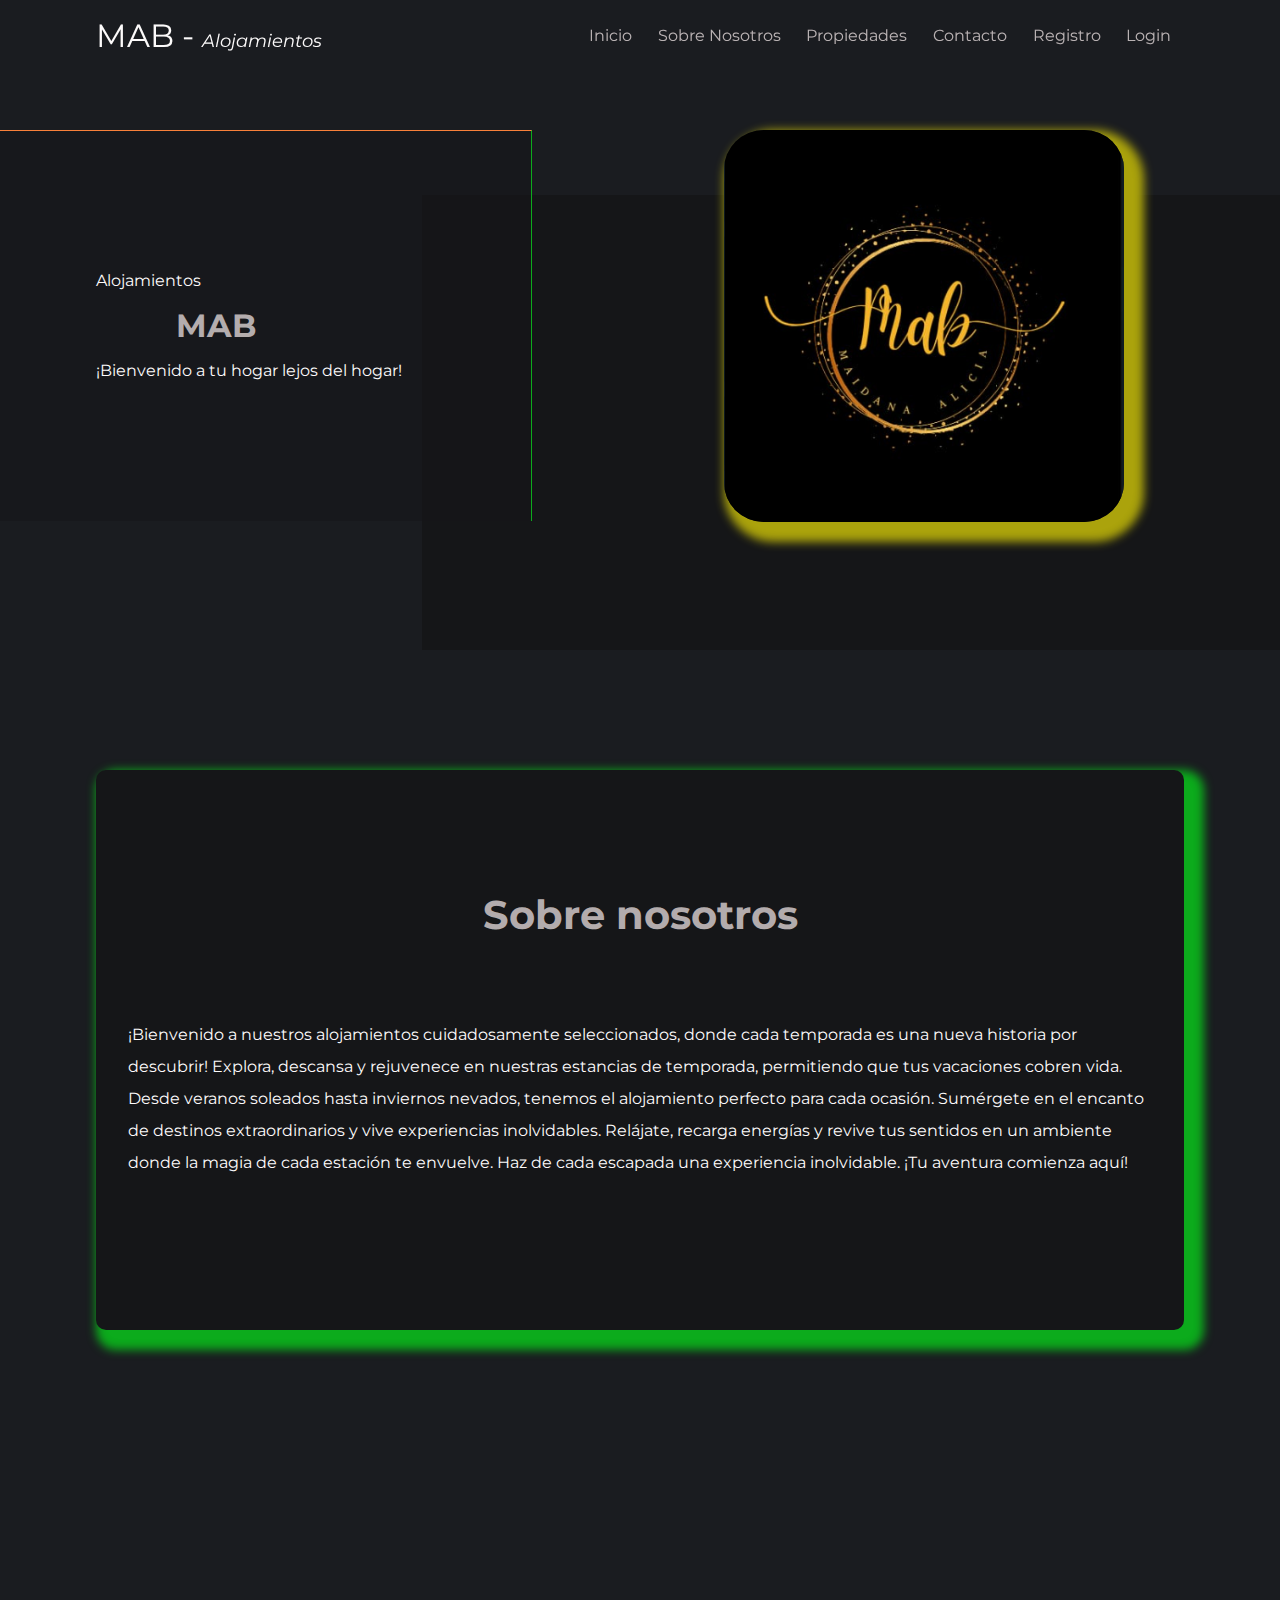
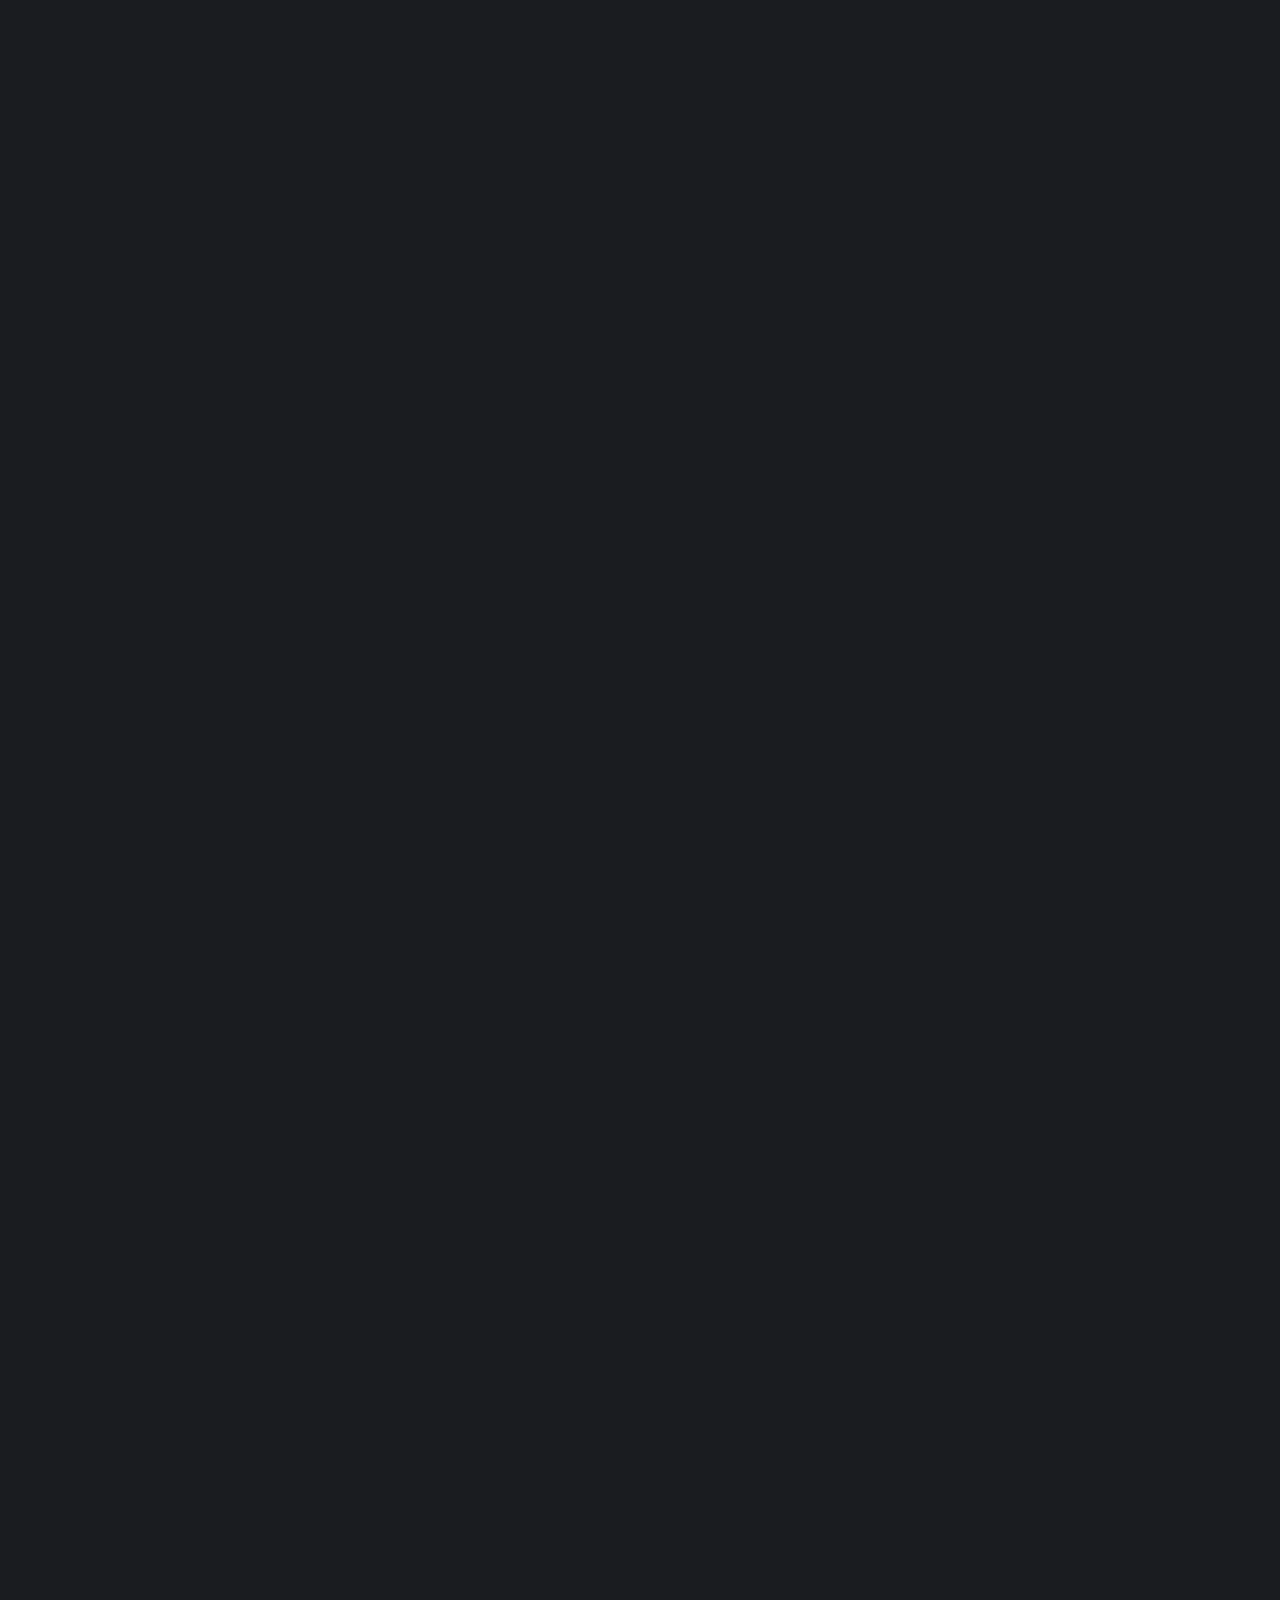
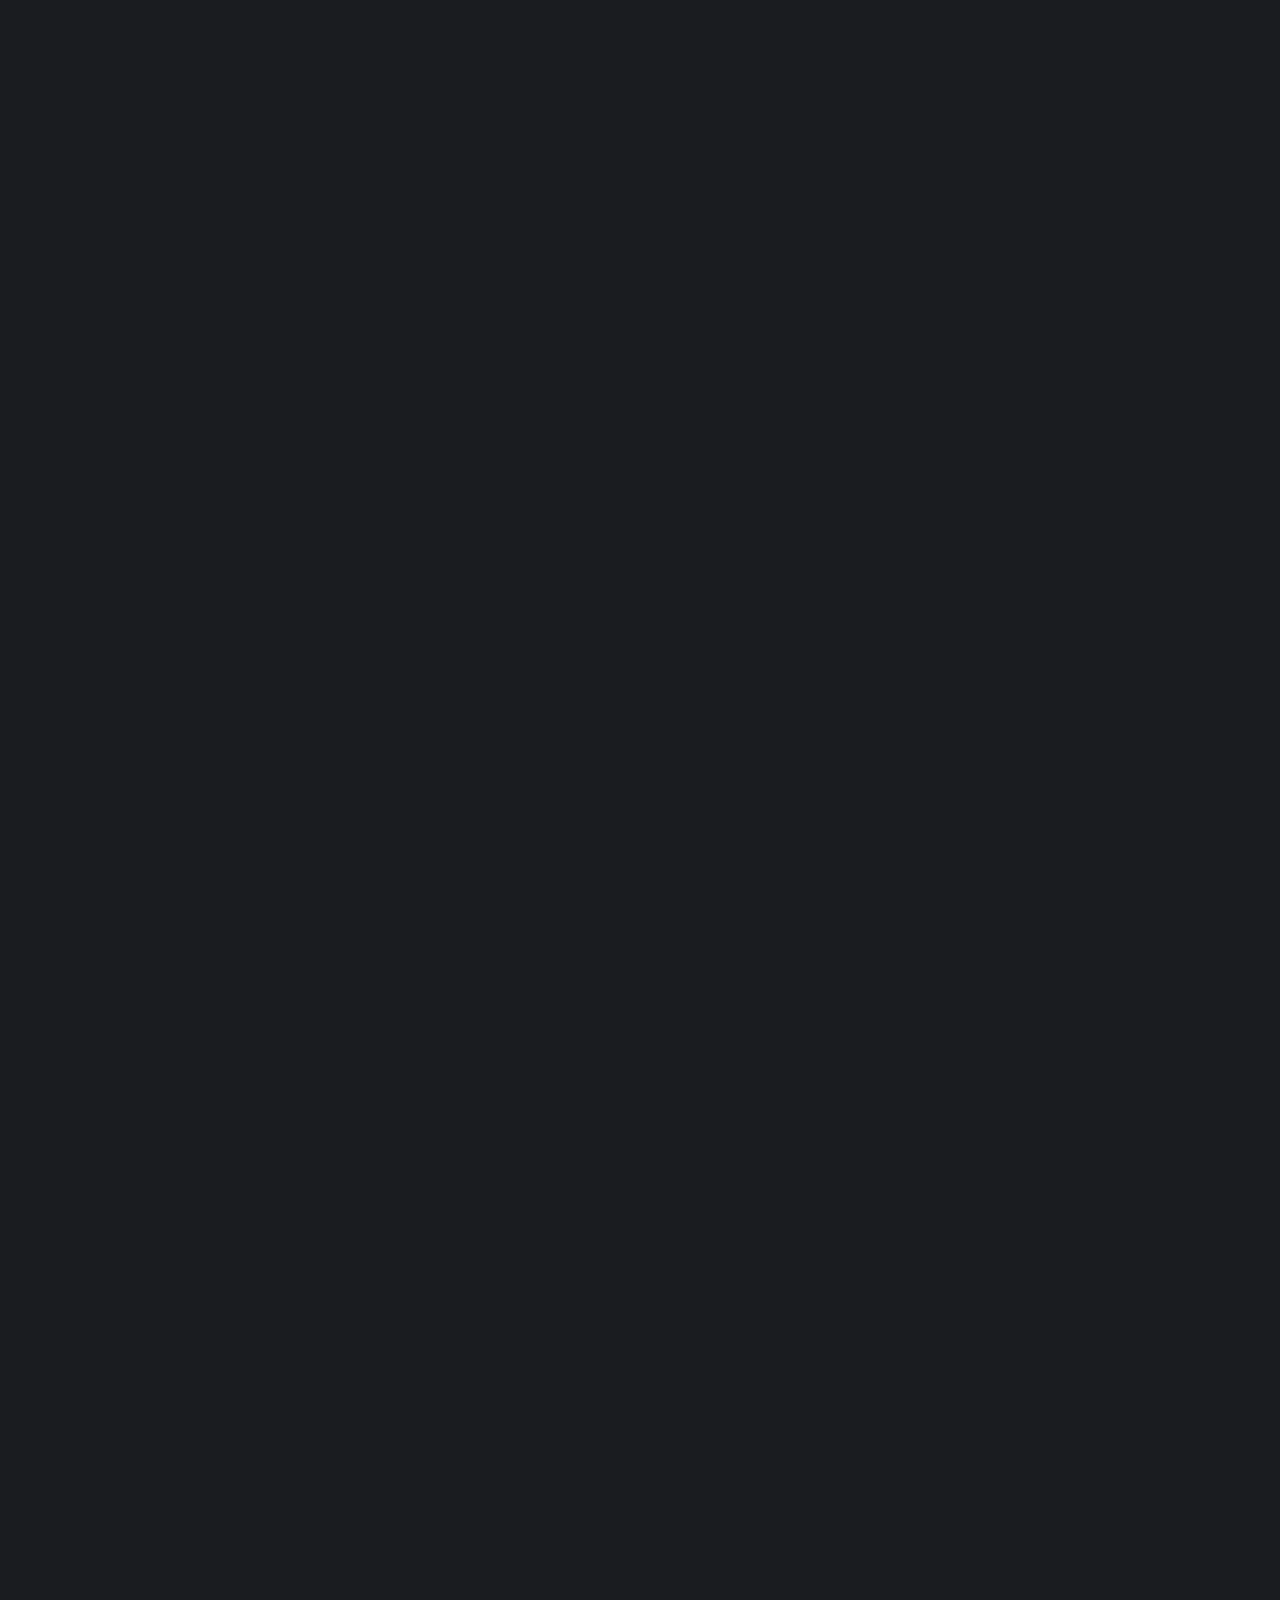
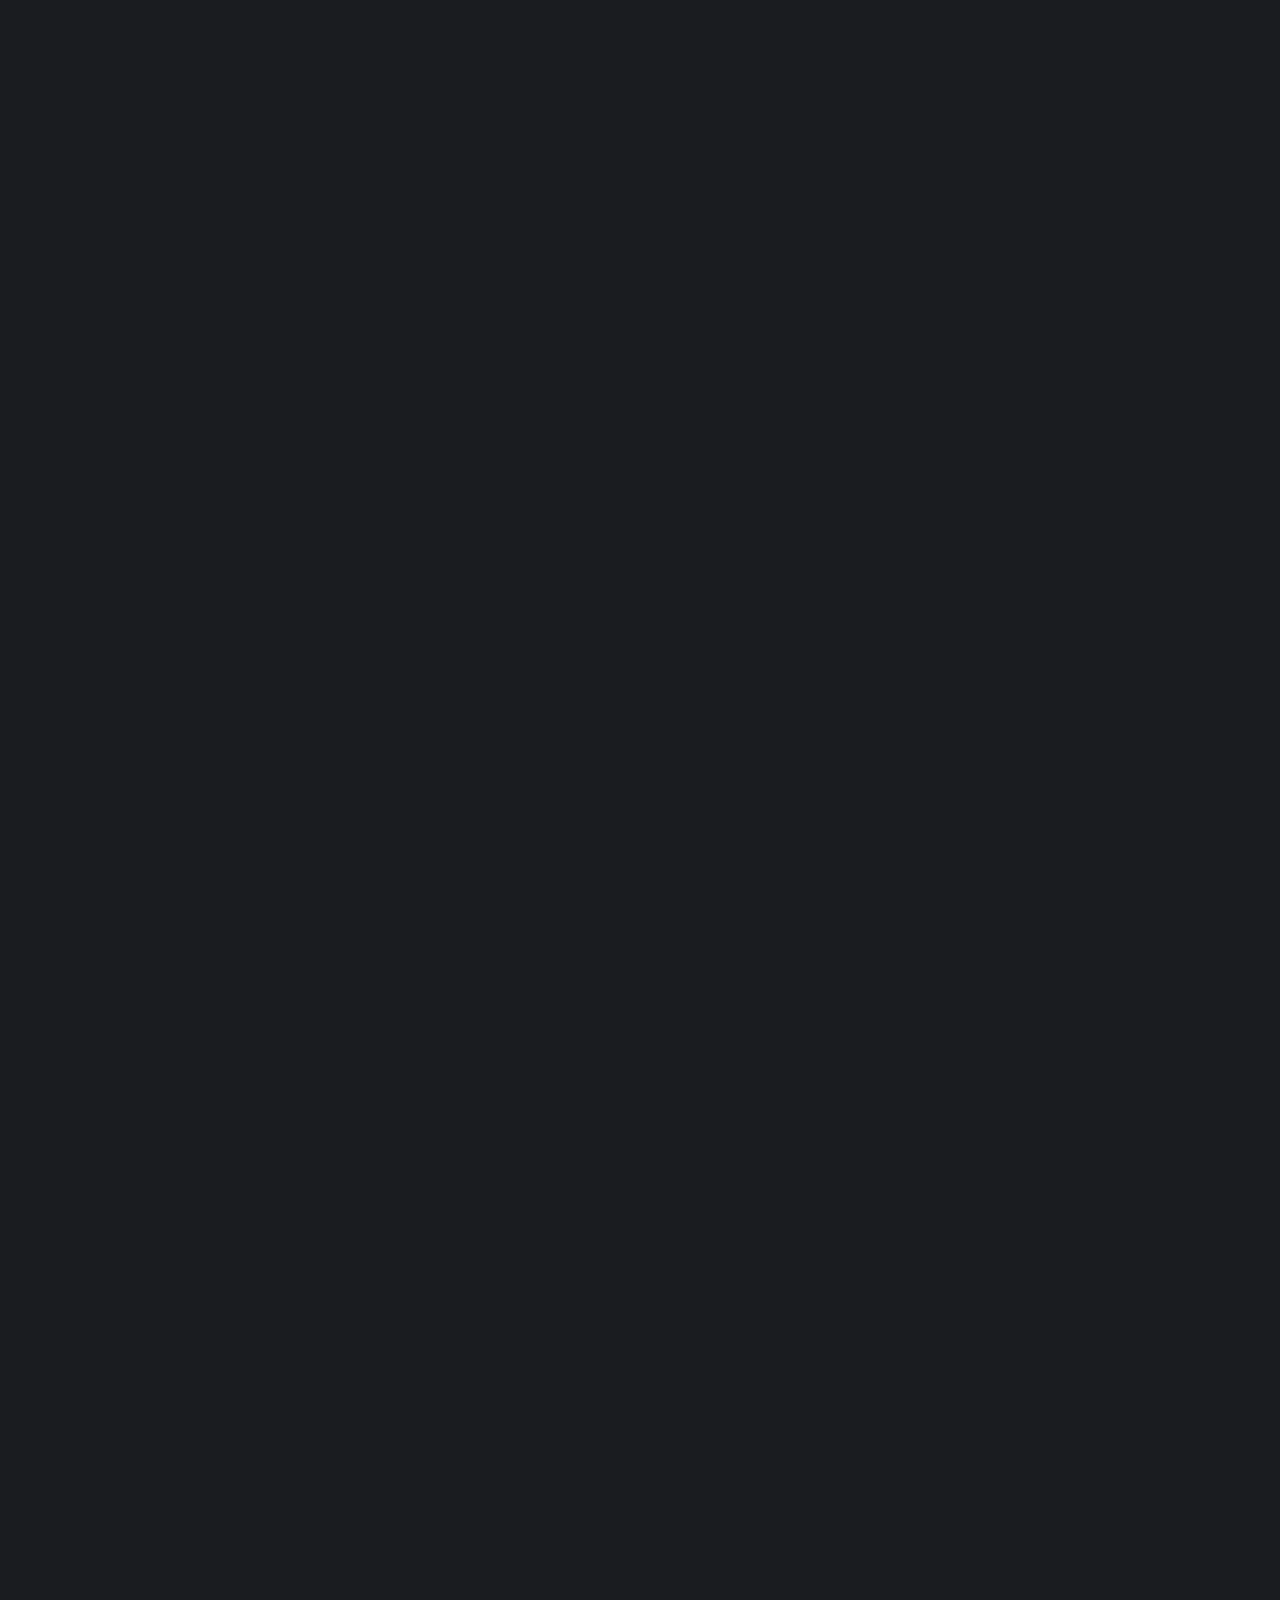
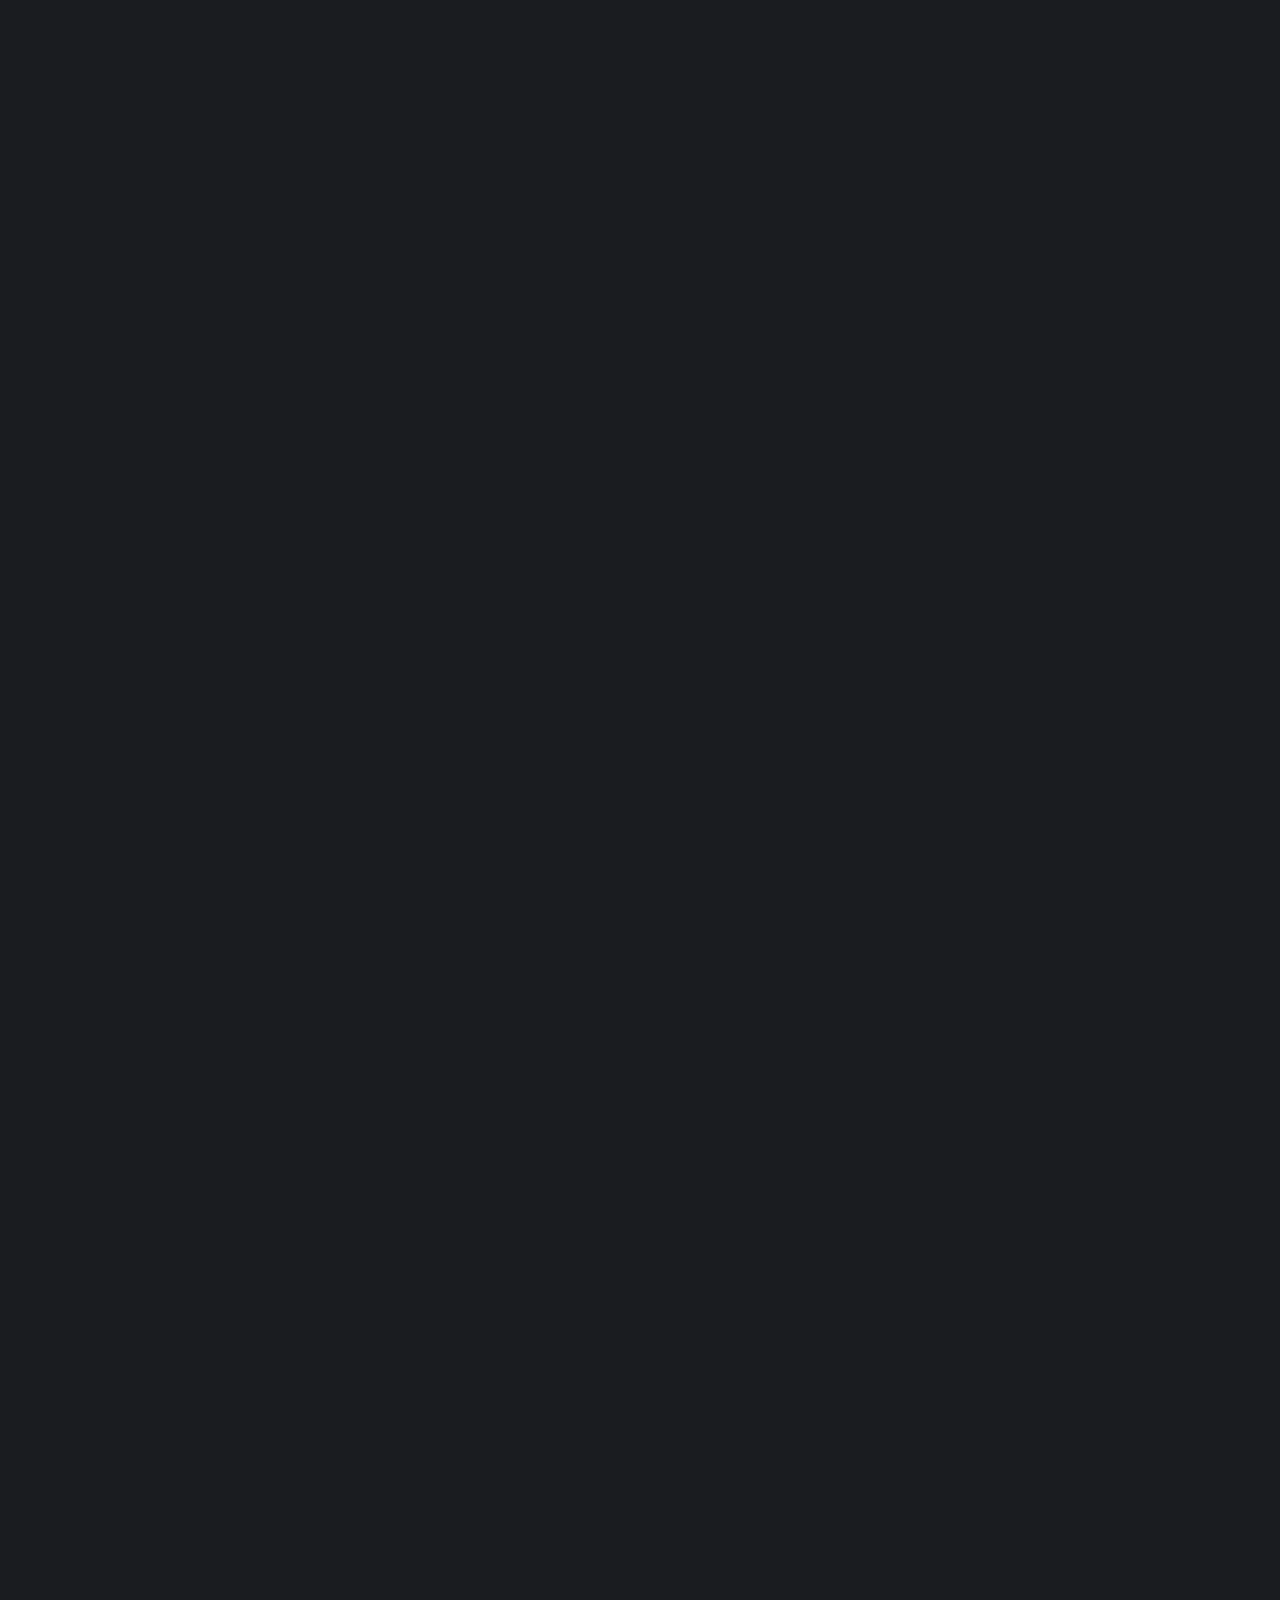
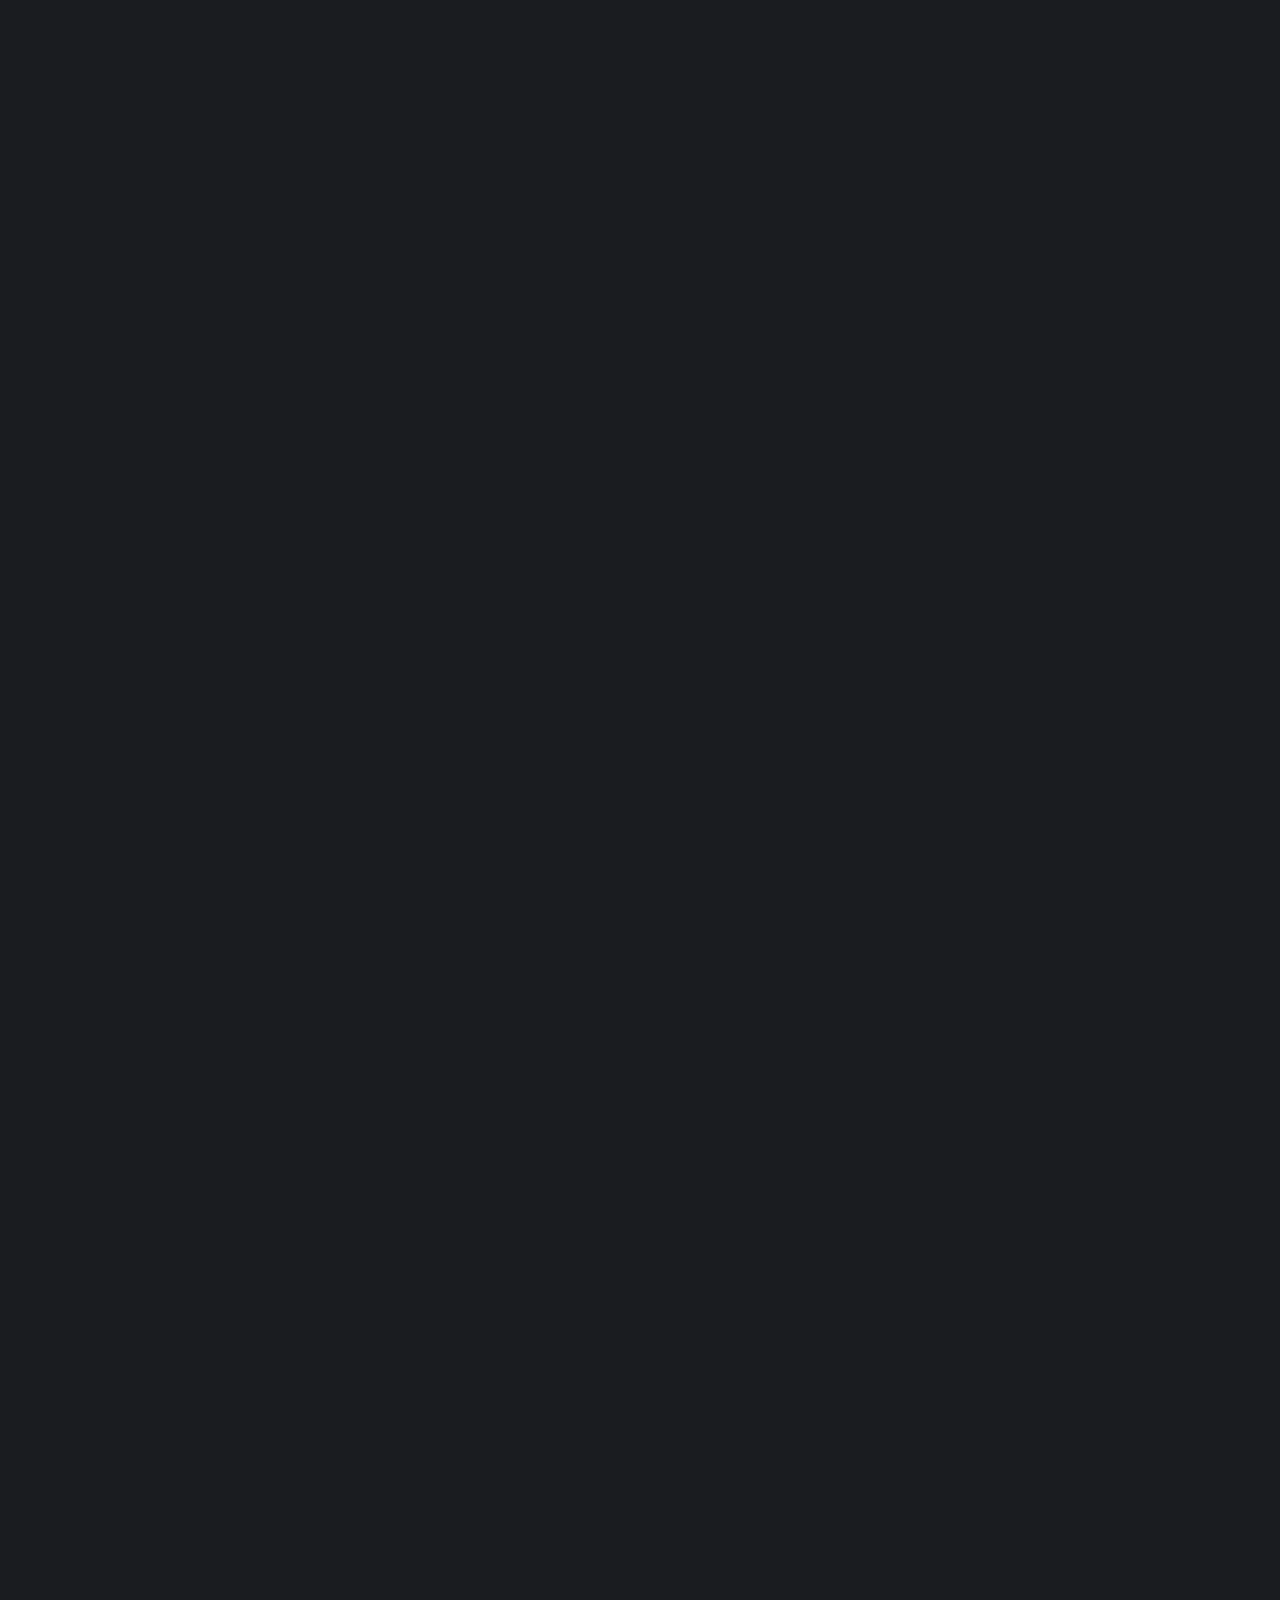
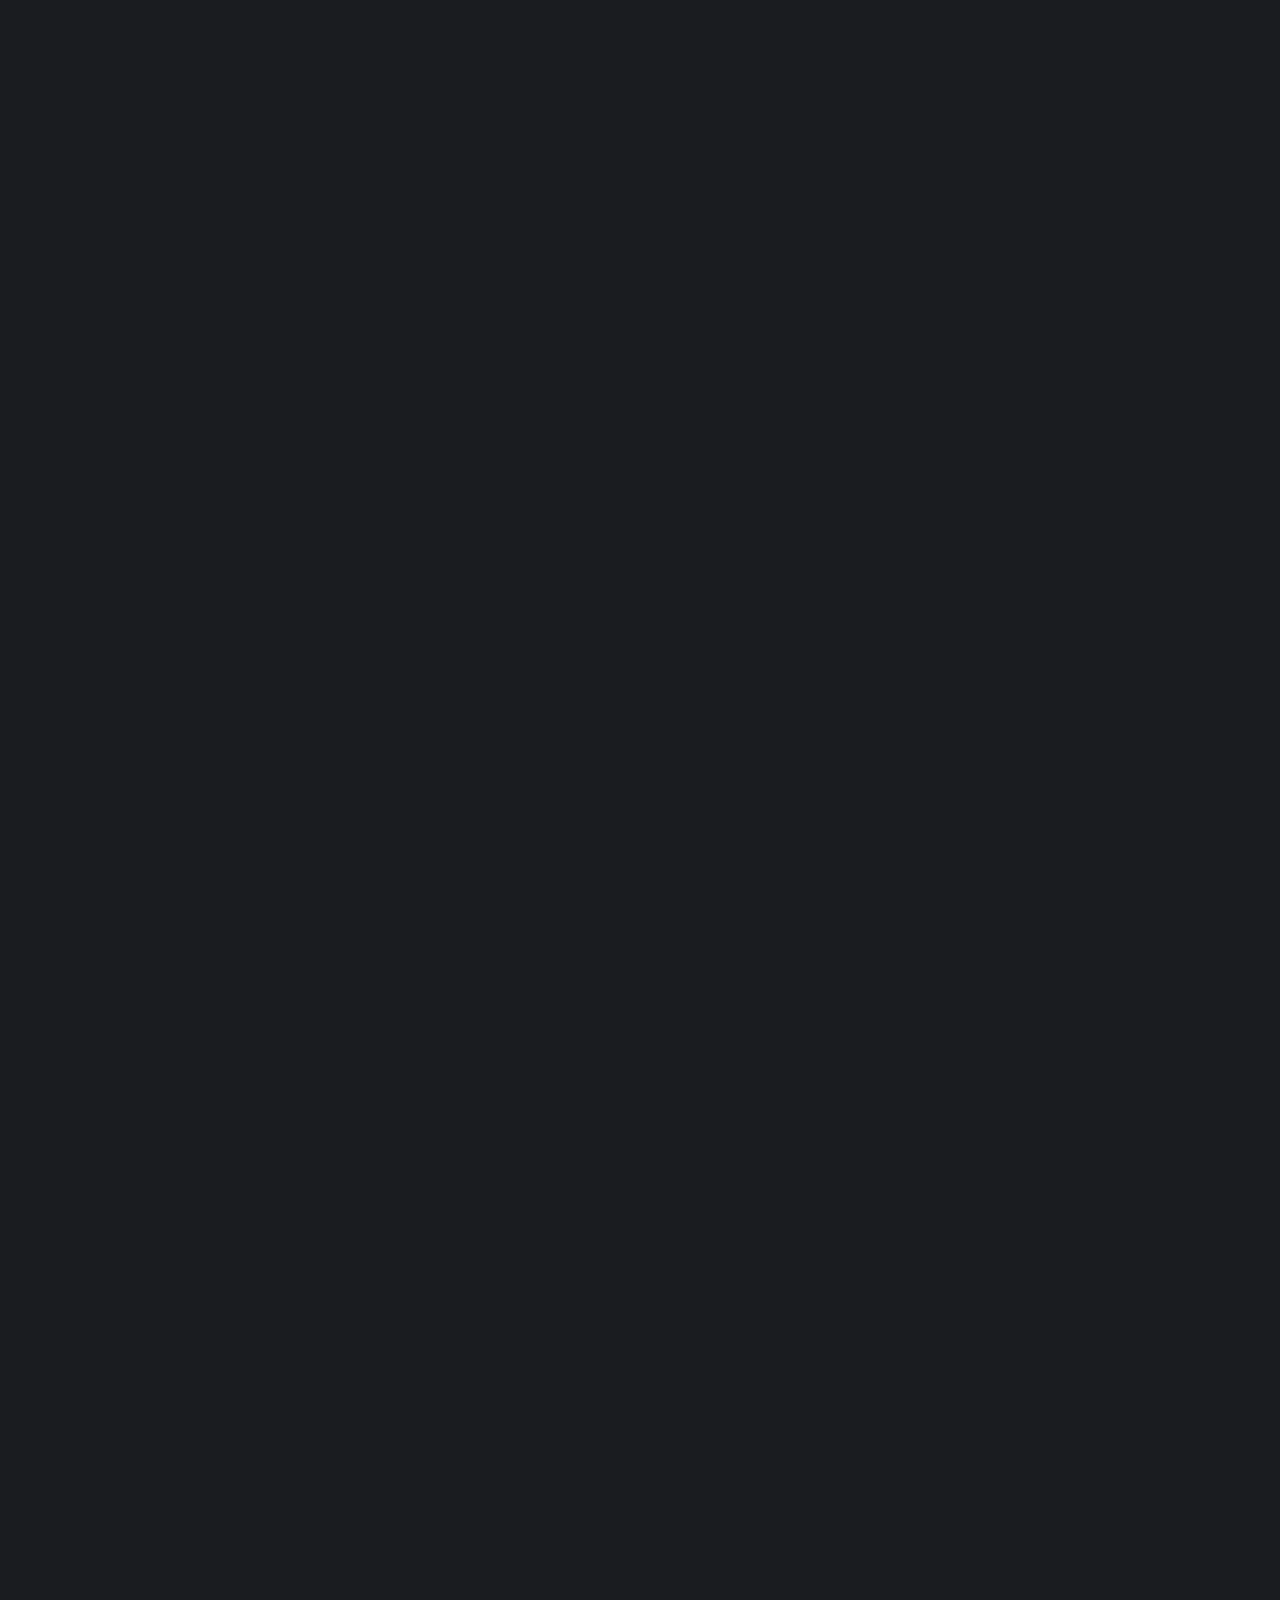
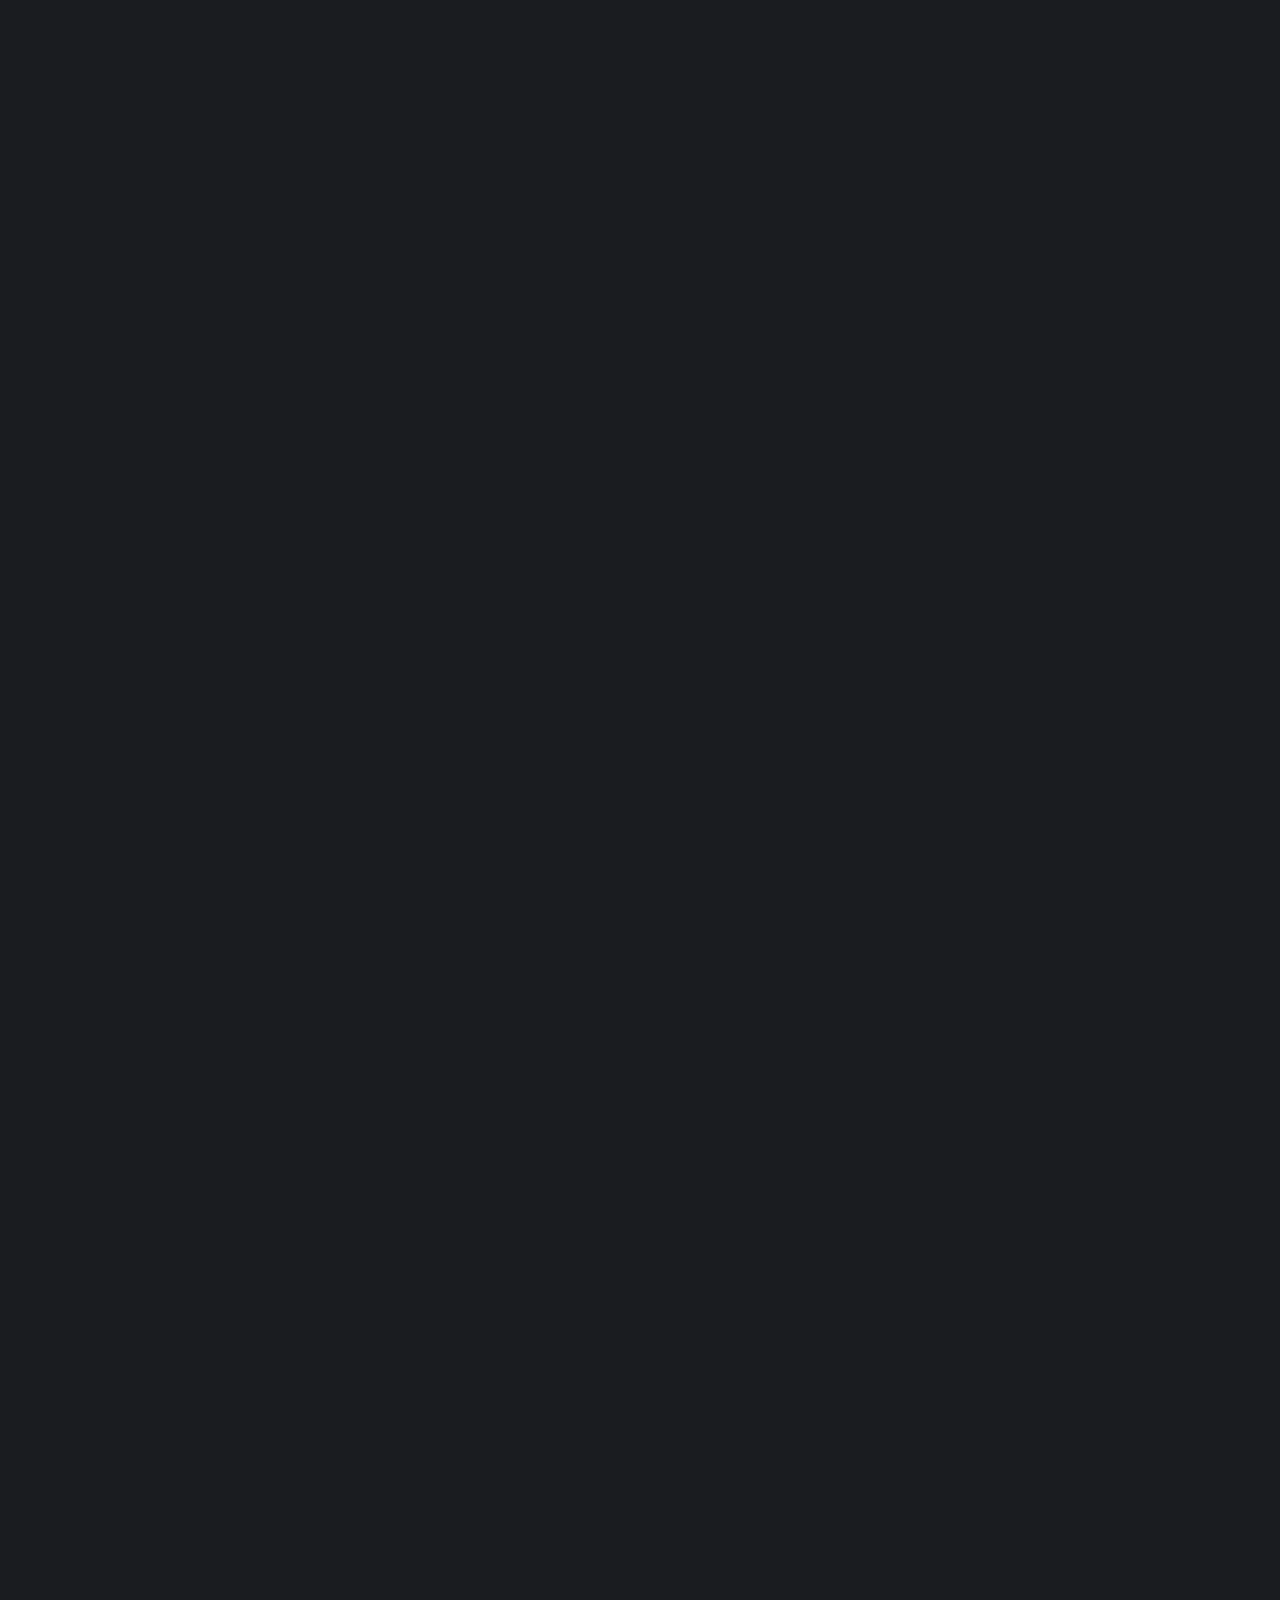
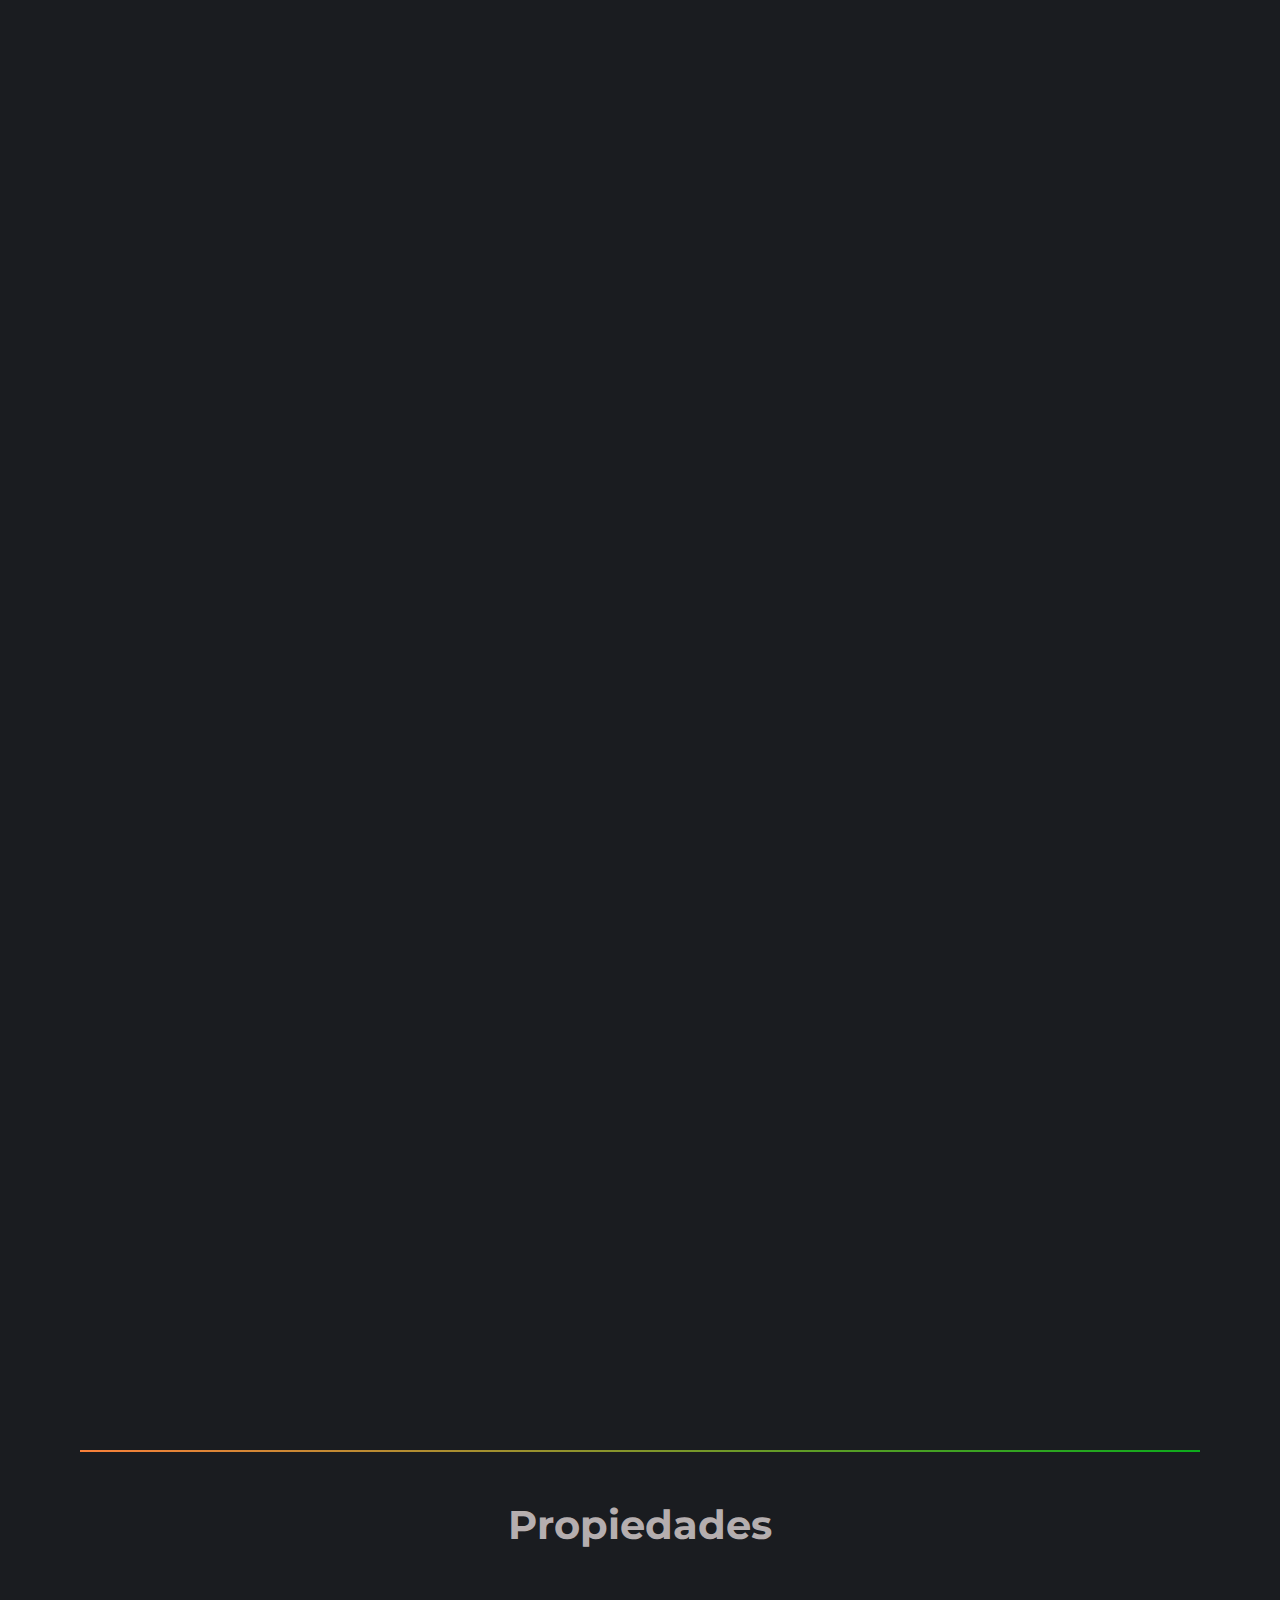
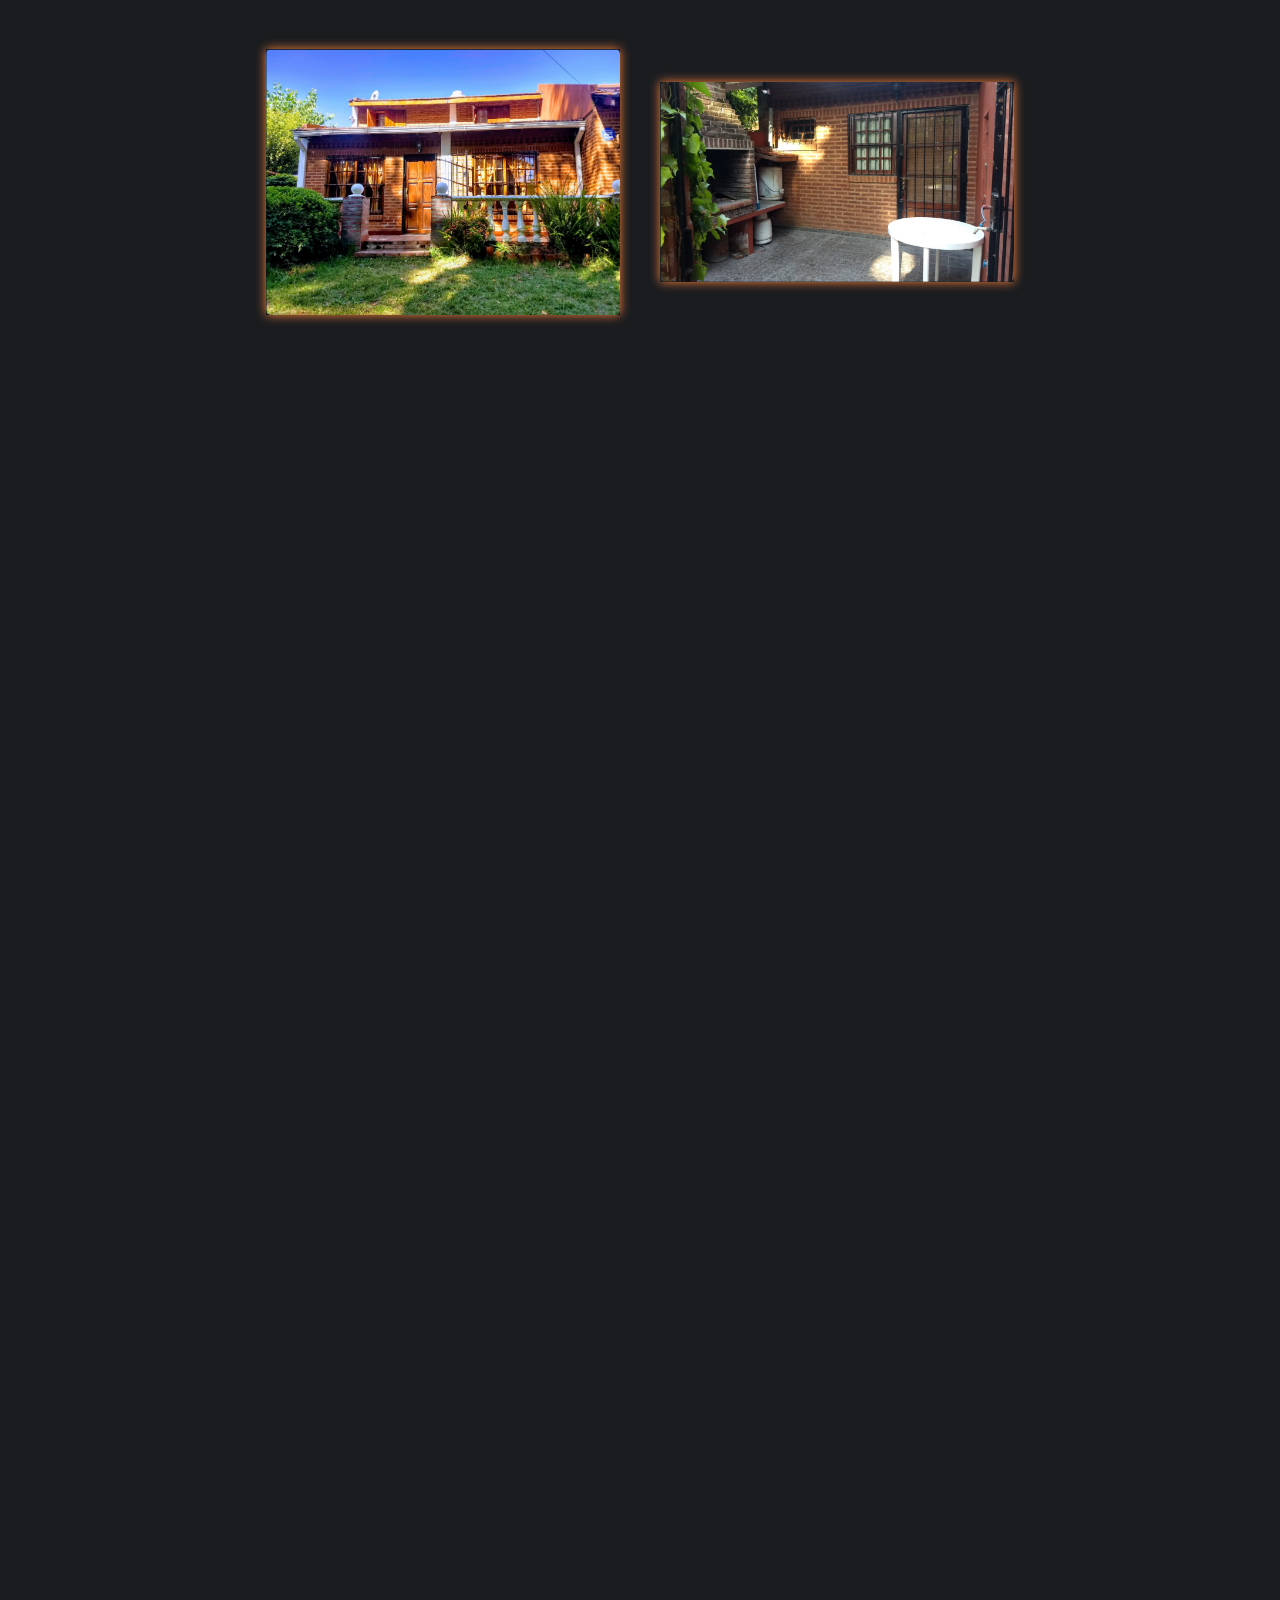
==== index.html @ 53bdf9b8 "subiendo cambios" ====
<html lang="en">
    <head>
        <meta charset="UTF-8">
        <meta http-equiv="X-UA-Compatible" content="IE=edge">
        <meta name="viewport" content="width=device-width, initial-scale=1.0">
        <link rel="shortcut icon" href="./imgs/favicon.ico" type="image/x-icon">
        <link rel="stylesheet" href="./sytle.css">
        <title>Alojamientos MAB</title>
    </head>

    <body>
        <header class="inicio">
            <nav class="nav center" >
                <p class="logo">MAB - <i style="font-size: 18px;">Alojamientos</i></p>
                <input type="checkbox" name="" class="checkBtn">
                <ol class="center">
                    <a href='/index.html'><li>Inicio</li></a>
                    <a href="#sobrenosotros"><li>Sobre Nosotros</li></a>
                    <a href="#propiedades"><li>Propiedades</li></a>
                    <a href="#contacto"><li>Contacto</li></a>
                    <a href="./register.html"><li>Registro</li></a>
                    <a href="./login.html"><li>Login</li></a>
                </ol>
           </nav>
        </header>

        <section class="main"> 
            <div class="box">
                <p class="hi">Alojamientos</p>
                <h1 style="padding-left:80px;">MAB</h1>
                <p>¡Bienvenido a tu hogar lejos del hogar!</p>
            </div>
            <img class="marca" src="./imgs/logomab.png" alt="Logo de la empresa">
        </section>

        <!-- <div class="separador"></div> -->

        <section id="sobrenosotros" class="nosotros">
           
            <div>
                <h2>Sobre nosotros</h2>
                <p> 
                    ¡Bienvenido a nuestros alojamientos cuidadosamente seleccionados, donde cada temporada es una nueva historia por 
                    descubrir! Explora, descansa y rejuvenece en nuestras estancias de temporada, permitiendo que tus vacaciones cobren 
                    vida. Desde veranos soleados hasta inviernos nevados, tenemos el alojamiento perfecto para cada ocasión. 
                    Sumérgete en el encanto de destinos extraordinarios y vive experiencias inolvidables. Relájate, recarga energías y 
                    revive tus sentidos en un ambiente donde la magia de cada estación te envuelve. Haz de cada escapada una experiencia
                    inolvidable. ¡Tu aventura comienza aquí!</p>
            </div>
        </section>

        <div class="separador"></div>

        <section id="propiedades" class="propiedades">

            <div> 
                <h2>Propiedades</h2> 
            </div>
            <div class="prop-main">
                
                <div class="prop-contenedor">
                   
                    <div class="columnas">
                        <div class="cards">
                            <div class="cards-a">
                                <div class="cards-frente">
                                    <img src="./imgs/cabaña1.png" alt="">
                                </div>
                                <div class="cards-atras">
                                    <div class="subtitulo">
                                        <h3>Cabaña para 8/9 personas</h3>
                                        <a href=#pendiente class="btnProp" target="_blank">Ir</a>
                                    </div>
                                </div>
                            </div>
                        </div>
                        <div class="cards">
                            <div class="cards-a">
                                <div class="cards-frente">
                                    <img src="./imgs/ph1.png" alt="">
                                </div>
                                <div class="cards-atras">
                                    <div class="subtitulo">
                                        <h3>PH para 5/6 personas</h3>
                                        <a class='btnProp' href=#pendiente target='_blank'>Ir</a>
                                    </div>
                                </div>
                            </div>
                        </div>
                    </div>
                </div>
            </div>
        </section>

        <div class="separador"></div>

        <section id="contacto" class="contacto">  
            <form action="" class="contact">
                <h2>Contacto</h2>
                <label for="name">
                    <input type="text" name="name" id="name" placeholder="Nombre" class="items">
                </label>
                <label for="email">
                    <input type="email" name="email" id="email" placeholder="E-mail" class="items">
                </label>
                <label for="phone">
                    <input type="number" name="phone" id="phone" placeholder="Telefono" class="items">
                </label>
                <textarea name="mensaje" id="mensaje" placeholder="Mensaje" class="items mensaje"></textarea>
                <button type="submit" value="Enviar" class="btnEnviar">Enviar</button>
            </form>
        </section>

        <footer>
            <div class="pie"></div>
            <a href="https://www.instagram.com/alii.mab/" target="_blank"> <img src="./imgs/Instagram_icon-icons.com_66804.png"alt="" class="icono"></a>
            <p class="copyright">&copy; 2024 FJBA</p>
        </footer>
    </body>
</html>
---- sytle.css ----
@import url('https://fonts.googleapis.com/css2?family=Montserrat&display=swap');


*{
    margin: 0;
    padding: 0;
    box-shadow: border-box;
}
body{
    background: #1a1c20;
    font-family: 'Montserrat' , sans-serif ;
    color: #fdfbfb;
    overflow-x: hidden;
    scroll-behavior: smooth;
}
header{
    position: absolute;
    width: 100%;
    position: fixed;
    z-index: 1;
}
.center{
    display: flex;
    justify-content: center;
    align-items: center;
}
.nav{
    width: 85%;
    height: 70px;
    margin: 0 auto;
    justify-content: space-between;
}
.nav .logo{
    font-size: 2em;
}
.nav ol{
    list-style: none;
}
.nav ol a {
    text-decoration: none;
    color: #fcf1f1b4;
    margin: 0.3em;
    padding: 0.5em;
    border-radius: 10px;
}
.nav ol a:hover{
    transition: background .8s;
    background: #0cab1c;
}
.checkBtn{
    display: none;
}
.main{
    width: 85%;
    height: 650px;
    margin: 0 auto;
    display: flex;
    align-items: center;
    position: relative;
}
.main::before, .main::after{
    content: '';
    width: 80%;
    height: 70%;
    background: #151618;
    position: absolute;
    bottom: 0;
    right: -10%;
    z-index: -11;
}
.main::after{
    background: #15161885;
    height: 60%;
    top: 20%;
    left: -40%;
    border-top: 1px solid #f9803a;
    border-right: 1px solid #0cab1c;
    z-index: -11;
}
.box h1{
    font-size: 2em;
    color: #fcf1f1b4;
    margin-bottom:0.5em;
    /* margin-left: 5em; */
}
.hi{
    margin-bottom: 1em;
    /* margin-left: 10em; */
}
/* .box p{
    margin-left: 10em;
} */
.box .btn {
    font-size: 1.2em;
    background: none;
    color: #fcf1f1b4;
    border: none;
    cursor: pointer;
    border: 1px solid #f9803a;
    width: 7em;
    height: 2.2em;
    transition: all .4s;
}
.box :hover{
    background: none;
}
.main img{
    width: 25em;
    position: absolute;
    right: 60px;
    z-index: -1;
    border-radius: 10%;
    top: 20%;
}
.marca{
    box-shadow: 10px 10px 10px 10px #aba30c;
} 
.separador{
    background: linear-gradient(to right, #f9803a, #0cab1c);
    margin-top: 800em;
    height: 0.1em;
    margin-right: 5em;
    margin-left: 5em;
}
.nosotros{
    width: 85%;
    height: 800px;
    margin: 0 auto;
    display: flex;
    align-items: center;
    position: relative;
}
.nosotros::before{
    content: '';
    width: 100%;
    height: 70%;
    background: #151618;
    position: absolute;
    z-index: -11;
    box-shadow: 10px 10px 10px 10px #0cab1c;
    border-radius: 10px;
}
.nosotros h2{
    font-size: 2.5em;
    color: #fcf1f1b4;
    margin-bottom:1.2em;
    text-align: center;
}
.nosotros p{
    padding: 2em;
    line-height: 2em;
}
.skills{
    display: flex;
    justify-content:space-around;
    align-items: center;
    align-content: center;
    padding-top: 10px;
}
.leng{
    width: 60px;
}
.propiedades h2 {
    font-size: 2.5em;
    color: #fcf1f1b4;
    margin-top:1.2em;
    text-align: center;
}
.prop-main {
    z-index: 102;
    width: 100%;
    /* background-color: #151618; */
    padding: 100px 0;
    border-radius: 5px;
}
.prop-contenedor {
    z-index: 101;
    margin: auto;
}
.columnas {
    z-index: 100;
    display: flex;
    flex-wrap: wrap;
    justify-content: center;
    align-items: center;
}
.cards{
    flex: 0 0 calc(30% - 30px);
    margin: 0 20px 0px;
    border-radius: 5px;
}
.cards-a {
    box-shadow: 0 0 10px #f9803a;
    position: relative;
    transform-style: preserve-3d;
    transition: all 1s ease;
}
img{
    max-width: 100%;
    vertical-align: middle;
    border-radius: 5px;
}
.card-frente img{
    width: 100%;
    border-radius: 5px;
}
.cards-frente,
.cards-atras{
    backface-visibility: hidden;
}
.cards-atras{
    background-color: transparent;
    position: absolute;
    left: 0;
    top: 0;
    padding: 15px;
    width: 100%;
    height: 100%;
    display: flex;
    align-items: center;
    justify-content: center;
    text-align: center;
    transform: rotateY(180deg);
    border-radius: 5px;
}
.cards-atras h3{
    font-size: 30px;
    color: #ffffff;
    margin: 0 0 5px;
}
.cards:hover .cards-a{
    transform: rotateY(180deg);
}
.btnProp {
    text-decoration: none;
    background: linear-gradient(-45deg, #f5e505, #f88f06);
    background-size: 800% 400%;
    padding: 1em 2em;
    display: inline-block;
    border: none;
    border-radius: 10px;
    font-size: 17px;
    font-weight: 700;
    color: white;
    transition: all 0.5s ease-in-out;
    animation: gradient 10s infinite cubic-bezier(0.62, 0.28, 0.23, 0.99) both;
}
.btnProp:hover {
    animation: gradient 3s infinite;
    transform: scale(1.05);
    cursor: pointer;
}
.btnProp:active {
    animation: gradient 3s infinite;
    transform: scale(0.8);
}
.contacto{
    margin-bottom: 30px;
    margin-top: 30px;
}
.contact {
    max-width: 420px;
    margin: 0 auto;
    z-index: 100;
    text-align: center;
    background-color: #151618;
    padding: 20px;
    border-radius: 5px;
}
form h2 {
    margin: 0 0 15px;
    padding: 0;
    font-size: 2.5em;
    color: #fcf1f1b4;
    text-shadow: 1px 1px 1px rgba(0, 0, 0, 0.4);
}
.items{
    color: white;
  font-weight: 500;
  font-size: 18px;
  border-radius: 5px;
  line-height: 22px;
  background-color: transparent;
  border: 2px solid #ed9d09;
  transition: all 0.3s;
  padding: 13px;
  margin-bottom: 15px;
  width: 100%;
  box-sizing: border-box;
  outline: 0;
}
.items:focus{
    border: 2px solid #03fafa;
}
.mensaje{
    height: 150px;
    line-height: 150%;
    resize: vertical;
}
.btnEnviar{
    width: 100%;
    cursor: pointer;
    background: linear-gradient(-45deg, #007535, #00d962, #3db804);
    background-size: 800% 400%;
    padding: 0.5em 0.5em;
    display: inline-block;
    border: none;
    border-radius: 10px;
    font-size: 28px;
    font-weight: 700;
    color: white;
    transition: all 0.5s ease-in-out;
    margin-top: 15px;
}
.btnEnviar:hover{
    animation: gradient 3s infinite;
    transform: scale(1.02);
    cursor: pointer;
}
.btnEnviar:active{
    animation: gradient 3s infinite;
    transform: scale(0.8);
}
.register {
    margin-top: 100px;
    max-width: 420px;
    margin: 0 auto;
    z-index: 100;
    text-align: center;
    background-color: #151618;
    padding: 20px;
    border-radius: 5px;
}
.login{
    margin-bottom: 30px;
    margin-top: 30px;
}
.login {
    padding: 50px;
    max-width: 420px;
    margin: 0 auto;
    z-index: 100;
    text-align: center;
    background-color: #151618;
    padding: 20px;
    border-radius: 5px;
}
footer {
    padding: 40px 0;
    background-color: #000000;
    text-align: center;
}
footer .pie{
    padding-bottom: 25px;
    color: white;
}
.icono{
    width: 35px;
    height: 35px;
}
.copyright{
    margin-top: 20px;
    font-size: 15px;
    color: white;
}
@media (max-width: 700px){
    body {font-size: 14px;}
    .main img{width:35em; top: 80px;}
    .main{align-items: flex-end;}
    .checkBtn{
        display: block; width: 25px;
        height: 25px; cursor: pointer;
        position: relative; appearance: none;
        -webkit-appearance: none;
    }
    .checkBtn::before{
        content: '\f0c9'; font-family: 'Lucida Sans';
        font-weight: 700; font-size: 1.9em;
        color: #fcf1f1b4;
    }
    .checkBtn:checked::before{content:'\f00d';}
    .nav ol{
        position: absolute; width: 100%;
        flex-direction: column; background: #1a1c20;
        top: 80px; padding: 1.2em;
        z-index: 100; padding: 1.2em;
        clip-path: polygon(0 0, 100% 0, 100% 0, 0 0); transition: clip-path .4s;
    }
    .checkBtn:checked ~ ol{ clip-path: polygon(0 0, 100% 0, 100% 100%, 0 100%) ;}
    .nav ol::before{
        content: ''; position: absolute;
        bottom: 0; left: 0;
        width: 100%; height: 5px;
        background:#28a701;
    }

/* @media (max-width: 900px){
    .main img{
        width: 30em;
    }
} */
@media (max-width: 600px){
    .main img{
        width: 22em;
    }
}
@media (max-width: 400px){
    body{
        font-size: 10px;
    }
    .main{
        height: 450px;
    }
    .main img{
        width: 16em;
    }
}
}
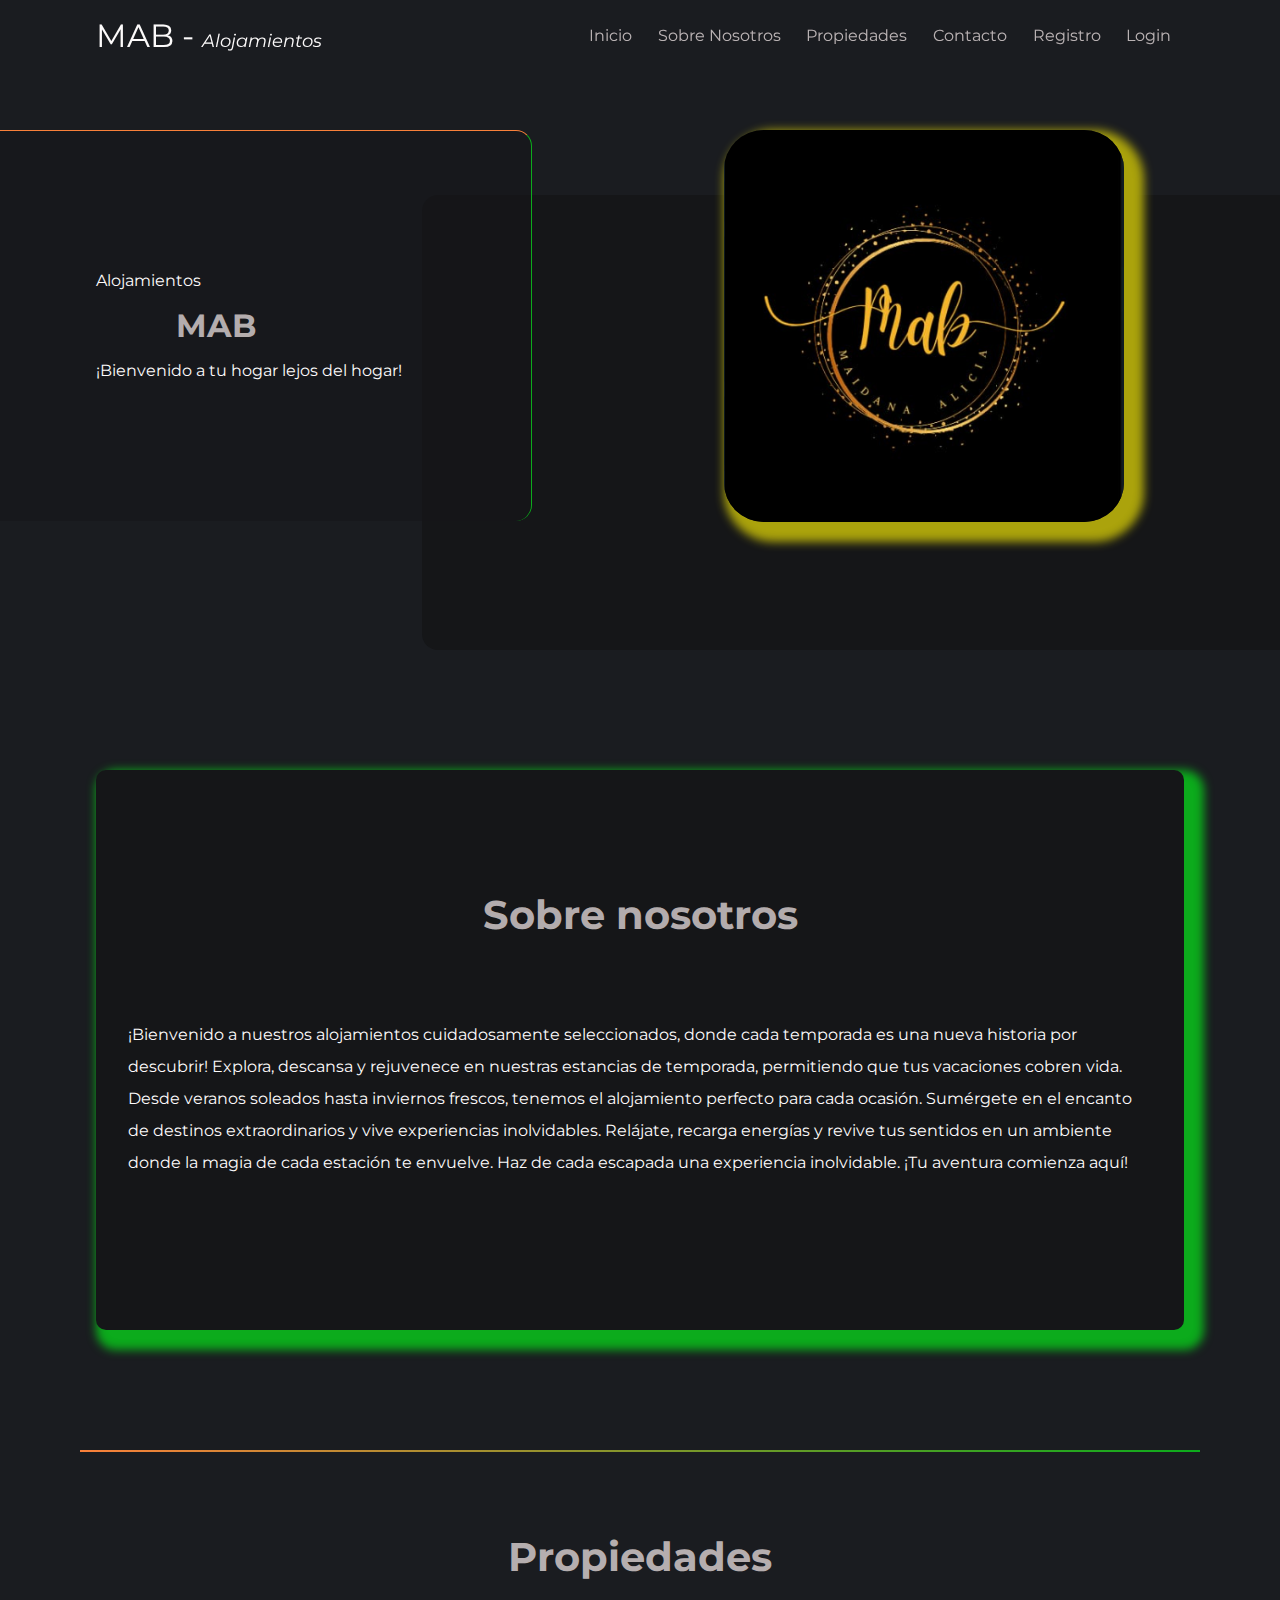
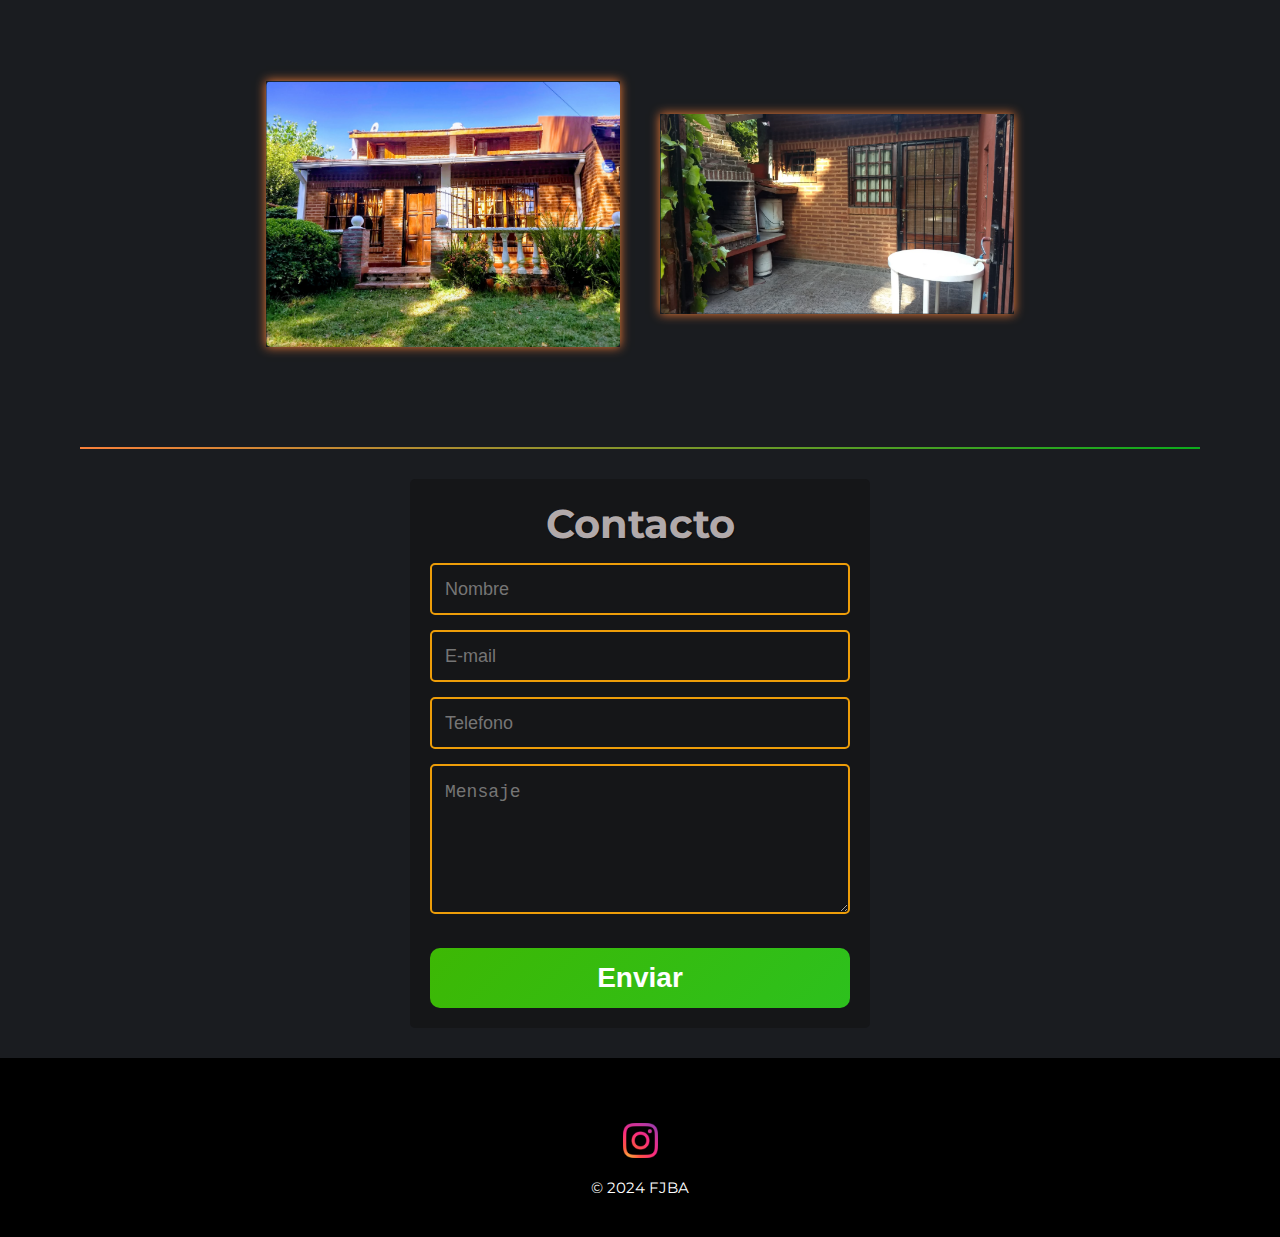
==== commit 217a6b63: "subiendo cambios" ====
--- a/index.html
+++ b/index.html
@@ -1,3 +1,4 @@
+<!DOCTYPE html>
 <html lang="en">
     <head>
         <meta charset="UTF-8">
@@ -42,7 +43,7 @@
                 <p> 
                     ¡Bienvenido a nuestros alojamientos cuidadosamente seleccionados, donde cada temporada es una nueva historia por 
                     descubrir! Explora, descansa y rejuvenece en nuestras estancias de temporada, permitiendo que tus vacaciones cobren 
-                    vida. Desde veranos soleados hasta inviernos nevados, tenemos el alojamiento perfecto para cada ocasión. 
+                    vida. Desde veranos soleados hasta inviernos frescos, tenemos el alojamiento perfecto para cada ocasión. 
                     Sumérgete en el encanto de destinos extraordinarios y vive experiencias inolvidables. Relájate, recarga energías y 
                     revive tus sentidos en un ambiente donde la magia de cada estación te envuelve. Haz de cada escapada una experiencia
                     inolvidable. ¡Tu aventura comienza aquí!</p>
@@ -68,8 +69,8 @@
                                 </div>
                                 <div class="cards-atras">
                                     <div class="subtitulo">
-                                        <h3>Cabaña para 8/9 personas</h3>
-                                        <a href=#pendiente class="btnProp" target="_blank">Ir</a>
+                                        <h3>Casa para 8/9 personas</h3>
+                                        <a href="./cabaña.html" class="btnProp" target="_blank">Ir</a>
                                     </div>
                                 </div>
                             </div>
--- a/sytle.css
+++ b/sytle.css
@@ -67,6 +67,7 @@
     bottom: 0;
     right: -10%;
     z-index: -11;
+    border-radius: 1em;
 }
 .main::after{
     background: #15161885;
@@ -76,6 +77,7 @@
     border-top: 1px solid #f9803a;
     border-right: 1px solid #0cab1c;
     z-index: -11;
+    border-radius: 1em;
 }
 .box h1{
     font-size: 2em;
@@ -117,7 +119,6 @@
 } 
 .separador{
     background: linear-gradient(to right, #f9803a, #0cab1c);
-    margin-top: 800em;
     height: 0.1em;
     margin-right: 5em;
     margin-left: 5em;
@@ -163,7 +164,7 @@
 .propiedades h2 {
     font-size: 2.5em;
     color: #fcf1f1b4;
-    margin-top:1.2em;
+    margin-top:2em;
     text-align: center;
 }
 .prop-main {
@@ -322,7 +323,6 @@
     transform: scale(0.8);
 }
 .register {
-    margin-top: 100px;
     max-width: 420px;
     margin: 0 auto;
     z-index: 100;
@@ -336,7 +336,6 @@
     margin-top: 30px;
 }
 .login {
-    padding: 50px;
     max-width: 420px;
     margin: 0 auto;
     z-index: 100;
